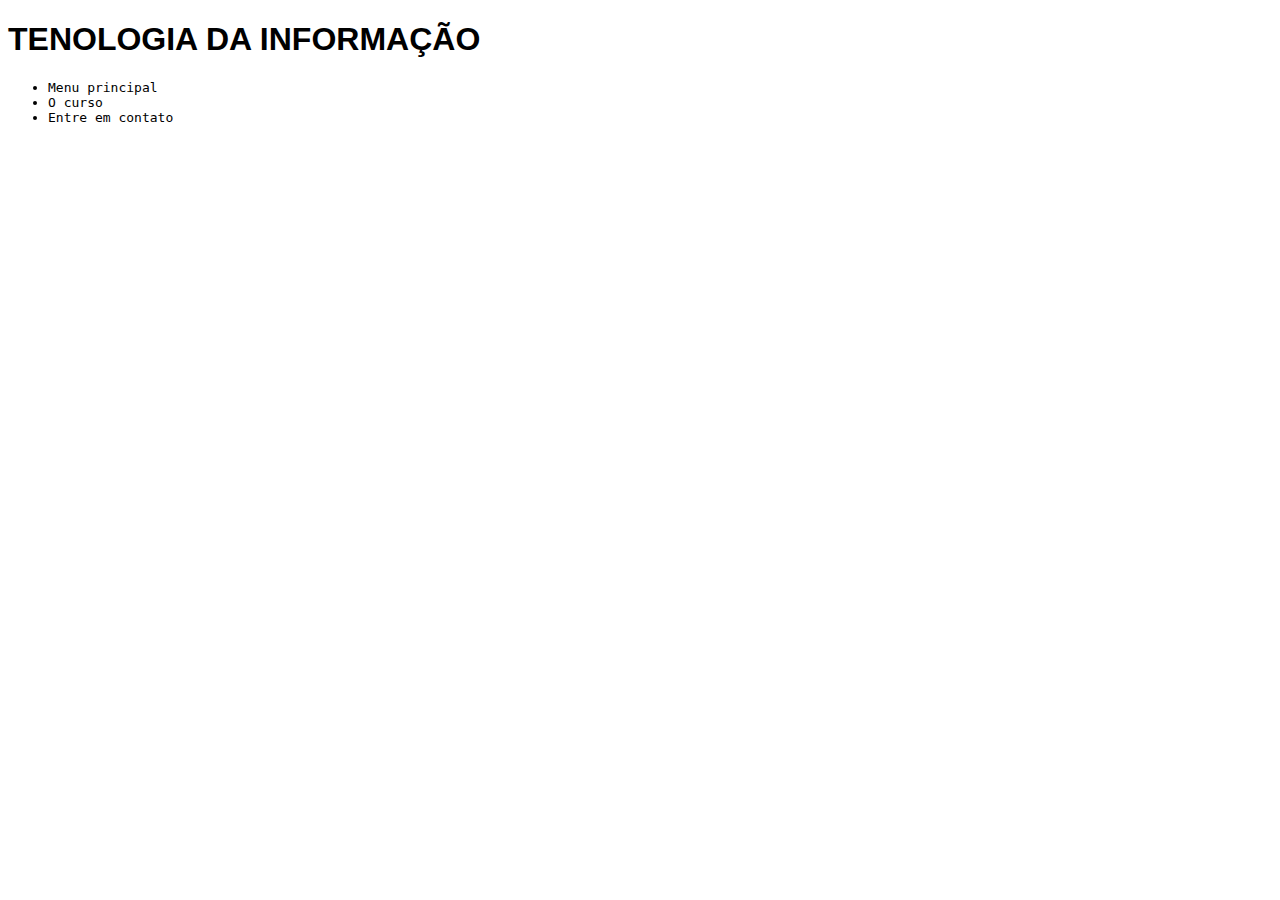
==== index.html @ 7494263c "Commit inicial" ====
﻿<!DOCTYPE html>
<!DOCTYPE html>
<html>
<head>
	<meta charset="utf-8"?/>
	<meta name="description" content="TECINFO">
	<meta name="keywords" content = "TECNOLOGIA DA INFORMAÇÃO">
	<link rel="stylesheet" href="estilo.css">

	</head>
<body>
	<h1> TENOLOGIA DA INFORMAÇÃO</h1>
	
	<ul>
	
	<li> Menu principal</li>
	<li> O curso </li>
	<li> Entre em contato </li>
	
	</ul>

</body>
</html>
---- estilo.css ----
h1{
font-family: sans-serif;

}
li{
font-family: monospace;
}
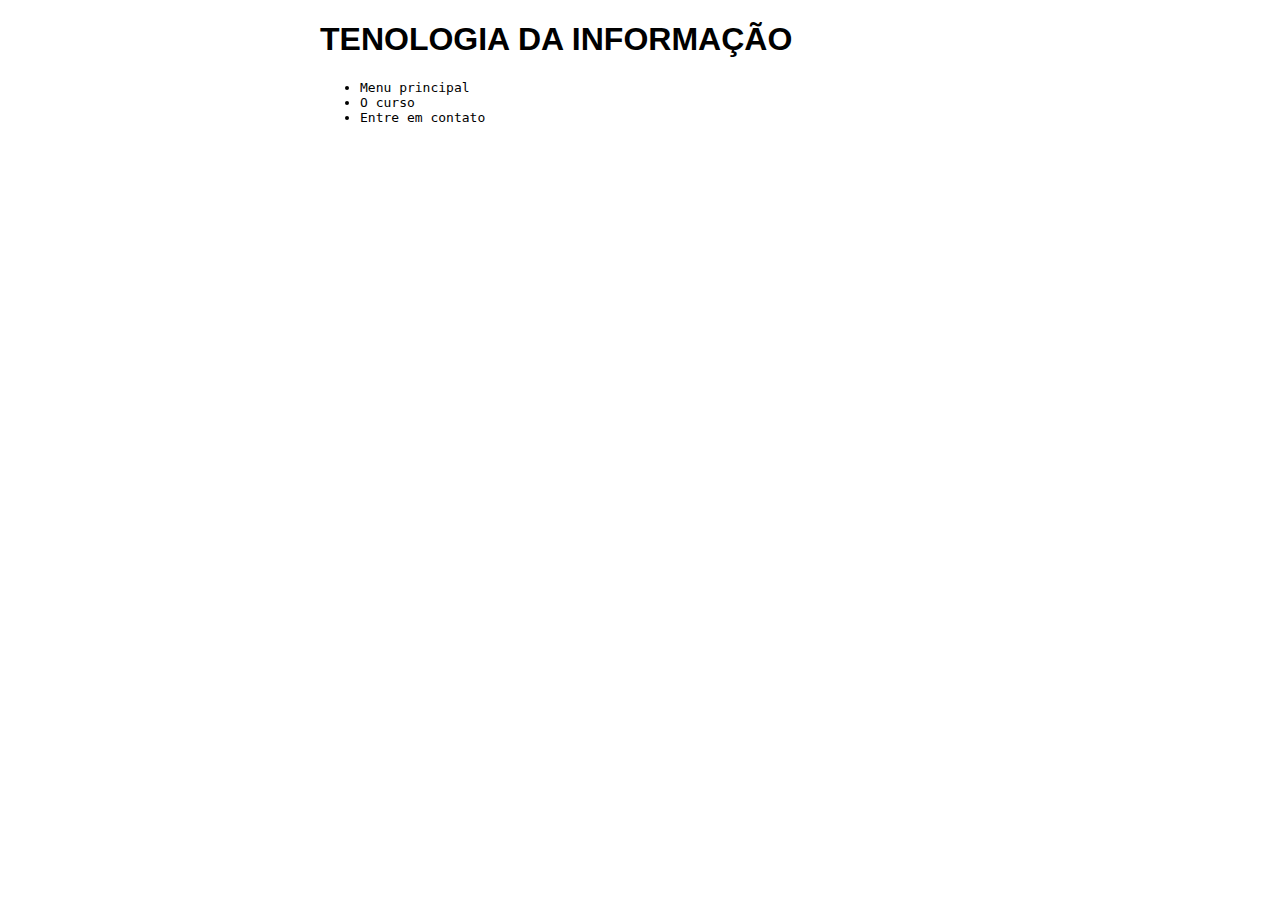
==== commit e0765413: "Inserindo titulo e diminuindo o tamanho da pagina" ====
--- a/index.html
+++ b/index.html
@@ -6,6 +6,8 @@
 	<meta name="description" content="TECINFO">
 	<meta name="keywords" content = "TECNOLOGIA DA INFORMAÇÃO">
 	<link rel="stylesheet" href="estilo.css">
+
+	<title>Curso Tecinfo</title>
 
 	</head>
 <body>
--- a/estilo.css
+++ b/estilo.css
@@ -5,3 +5,8 @@
 li{
 font-family: monospace;
 }
+
+body{
+	width: 50%;
+	margin: auto;
+}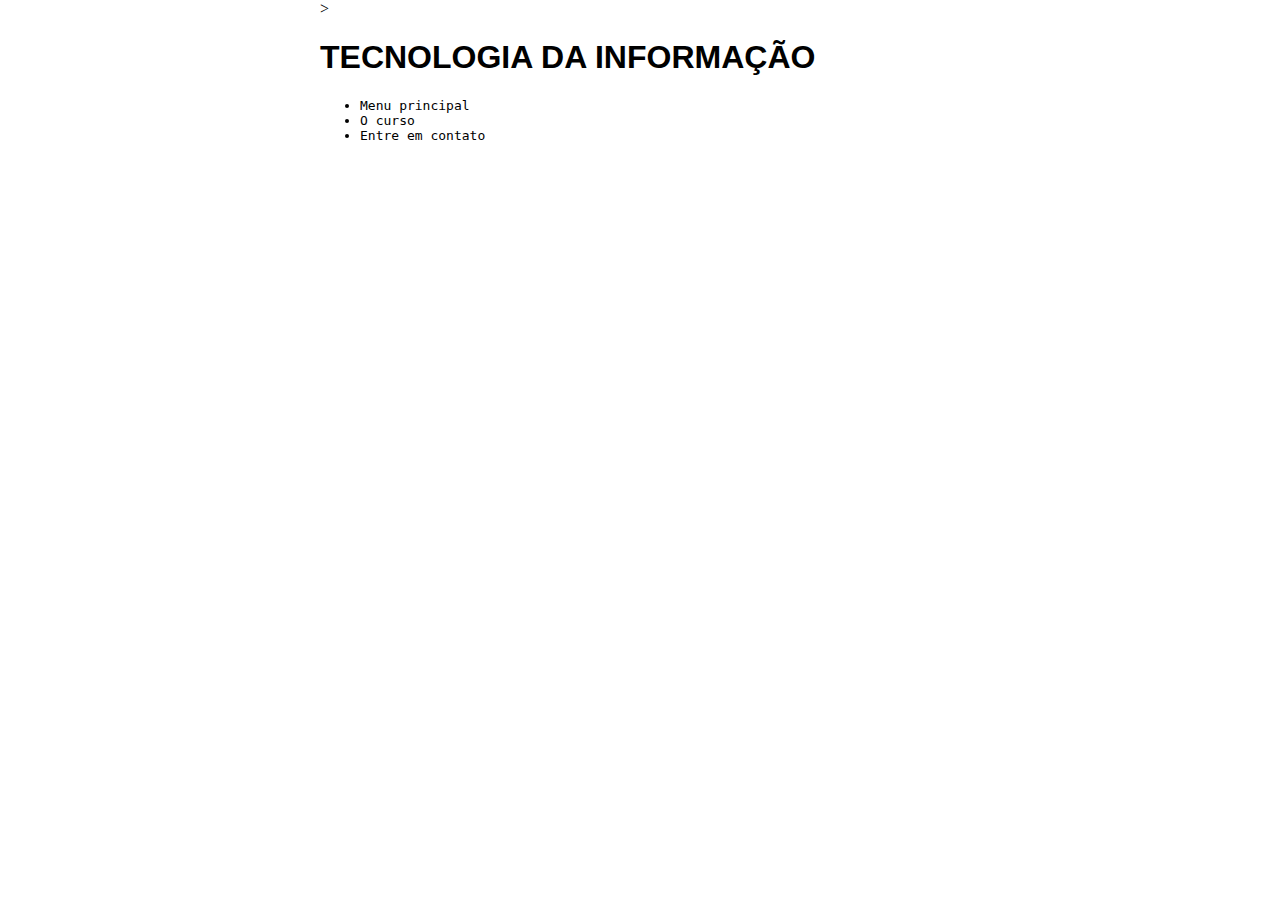
==== commit 0c25bd8b: "inserindo informacoes do menu O CURSO" ====
--- a/index.html
+++ b/index.html
@@ -8,11 +8,14 @@
 	<link rel="stylesheet" href="estilo.css">
 
 	<title>Curso Tecinfo</title>
+	<!-- tags meta, link e title ... -->
+	<script src="principal"></script>>
 
 	</head>
 <body>
-	<h1> TENOLOGIA DA INFORMAÇÃO</h1>
-	
+	<h1> TECNOLOGIA DA INFORMAÇÃO</h1>
+	<!-- tags h1 ... -->
+	<h2 id="mensagem"></h2>
 	<ul>
 	
 	<li> Menu principal</li>
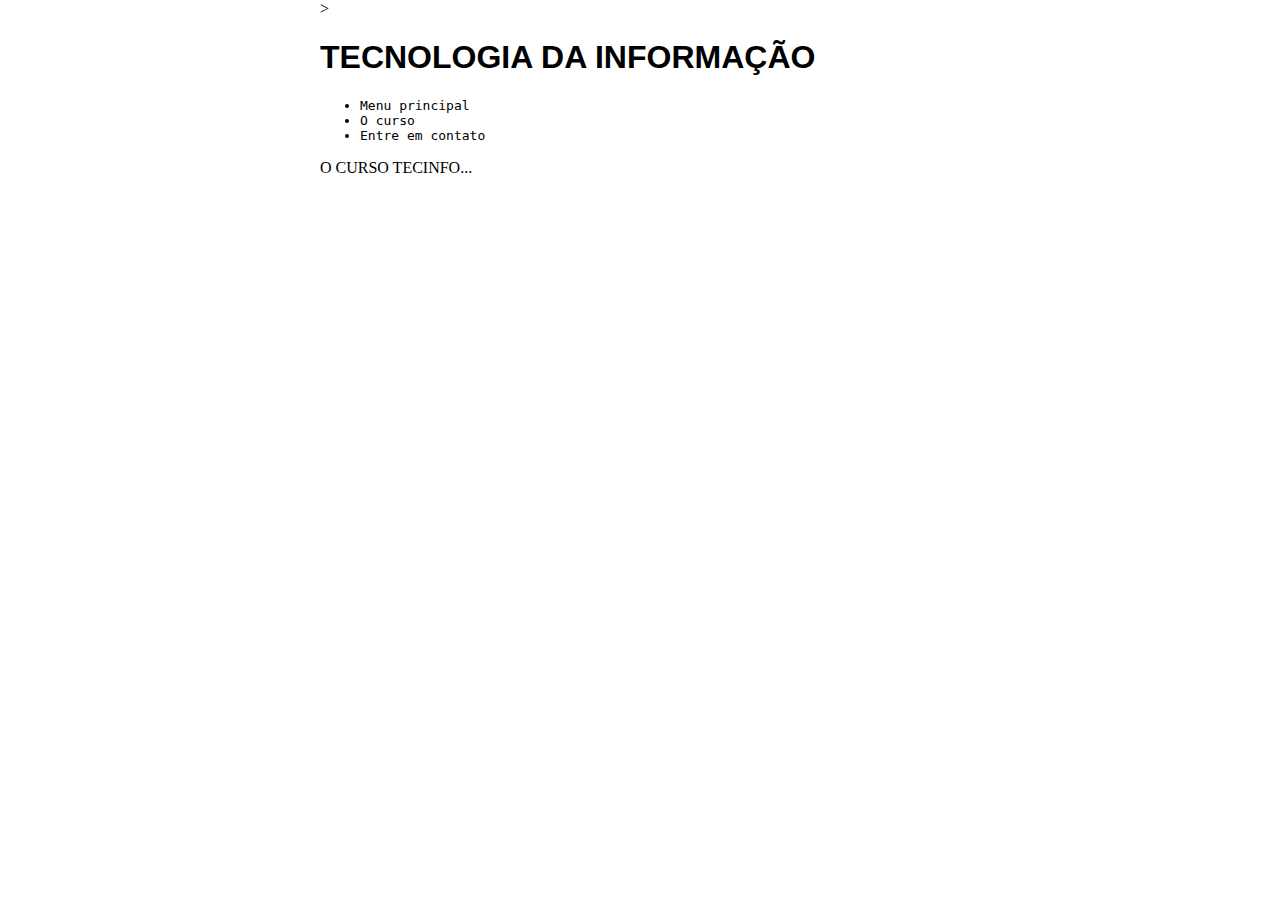
==== commit 817e2ec1: "Adicionando texto peculiar" ====
--- a/index.html
+++ b/index.html
@@ -12,7 +12,7 @@
 	<script src="principal"></script>>
 
 	</head>
-<body>
+<body onload="trocaBanner();">
 	<h1> TECNOLOGIA DA INFORMAÇÃO</h1>
 	<!-- tags h1 ... -->
 	<h2 id="mensagem"></h2>
@@ -23,7 +23,7 @@
 	<li> Entre em contato </li>
 	
 	</ul>
-
+	<p> O CURSO TECINFO...</p>
 </body>
 </html>
 
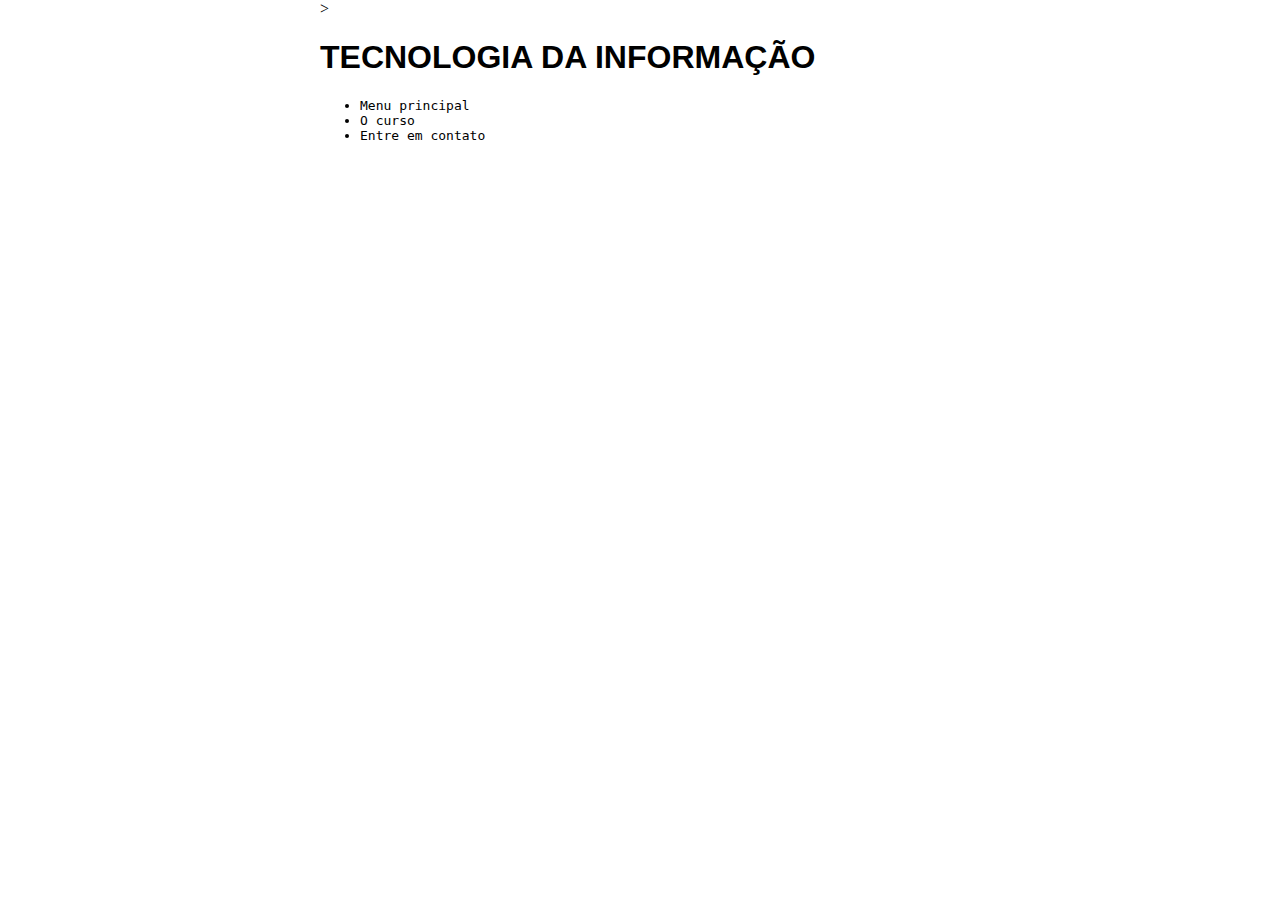
==== commit 9bf8b4e5: "Revert "Adicionando texto peculiar"" ====
--- a/index.html
+++ b/index.html
@@ -23,7 +23,7 @@
 	<li> Entre em contato </li>
 	
 	</ul>
-	<p> O CURSO TECINFO...</p>
+
 </body>
 </html>
 
